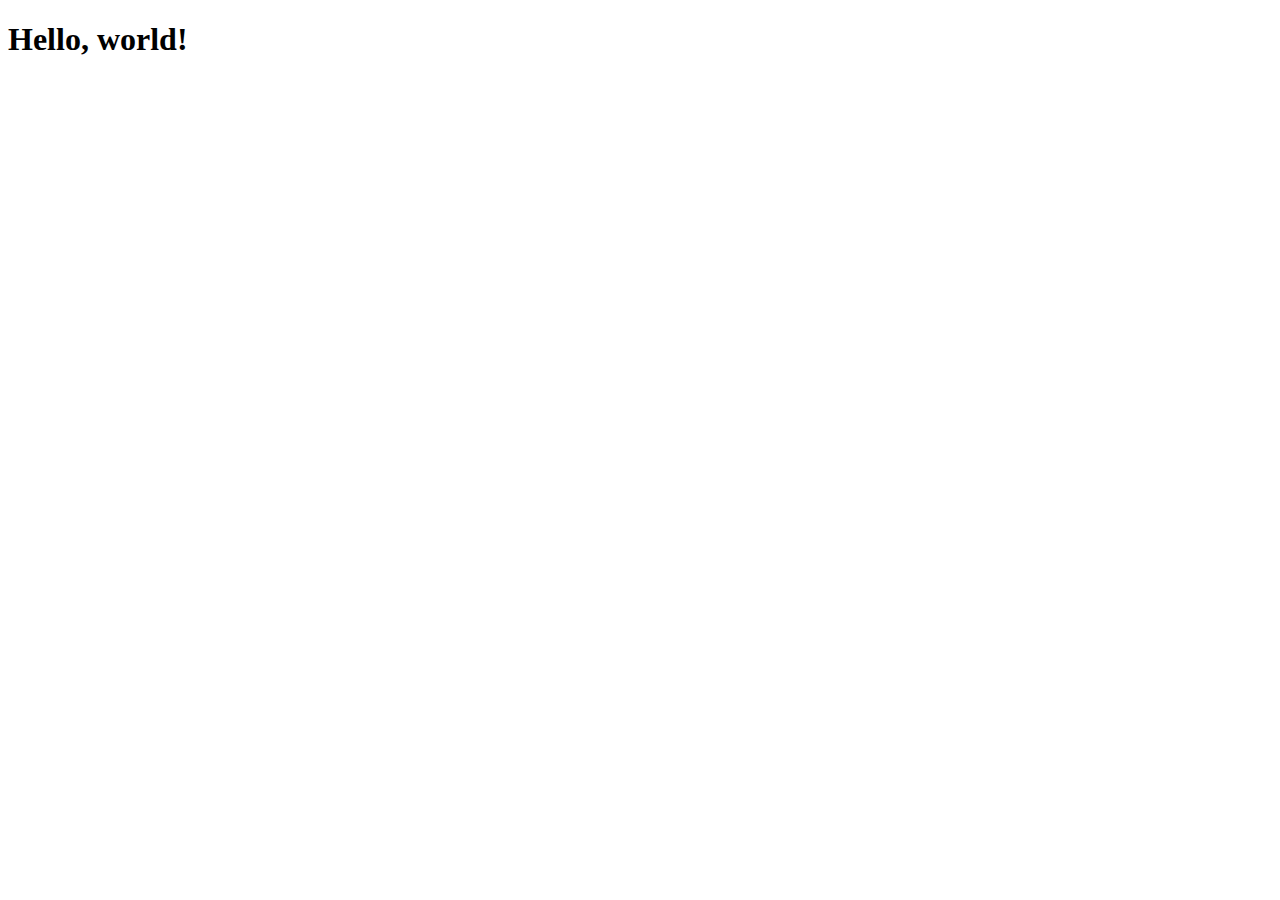
==== about.html @ 8539dff6 "Skeleton" ====
<!doctype html>
<html lang="en">
  <head>
    <!-- Required meta tags -->
    <meta charset="utf-8">
    <meta name="viewport" content="width=device-width, initial-scale=1, shrink-to-fit=no">

    <!-- Bootstrap CSS -->
    <link rel="stylesheet" href="https://cdn.jsdelivr.net/npm/bootstrap@4.5.3/dist/css/bootstrap.min.css" integrity="sha384-TX8t27EcRE3e/ihU7zmQxVncDAy5uIKz4rEkgIXeMed4M0jlfIDPvg6uqKI2xXr2" crossorigin="anonymous">
    <link rel="stylesheet" href="https://cdn.jsdelivr.net/npm/bootstrap-icons@1.3.0/font/bootstrap-icons.css">
    <link rel="stylesheet" href="mystyle.css">
    <title>About</title>
  </head>
  <body>
    <h1>Hello, world!</h1>

    <!-- Optional JavaScript; choose one of the two! -->

    <!-- Option 1: jQuery and Bootstrap Bundle (includes Popper) -->
    <script src="https://code.jquery.com/jquery-3.5.1.slim.min.js" integrity="sha384-DfXdz2htPH0lsSSs5nCTpuj/zy4C+OGpamoFVy38MVBnE+IbbVYUew+OrCXaRkfj" crossorigin="anonymous"></script>
    <script src="https://cdn.jsdelivr.net/npm/bootstrap@4.5.3/dist/js/bootstrap.bundle.min.js" integrity="sha384-ho+j7jyWK8fNQe+A12Hb8AhRq26LrZ/JpcUGGOn+Y7RsweNrtN/tE3MoK7ZeZDyx" crossorigin="anonymous"></script>

    <!-- Option 2: jQuery, Popper.js, and Bootstrap JS
    <script src="https://code.jquery.com/jquery-3.5.1.slim.min.js" integrity="sha384-DfXdz2htPH0lsSSs5nCTpuj/zy4C+OGpamoFVy38MVBnE+IbbVYUew+OrCXaRkfj" crossorigin="anonymous"></script>
    <script src="https://cdn.jsdelivr.net/npm/popper.js@1.16.1/dist/umd/popper.min.js" integrity="sha384-9/reFTGAW83EW2RDu2S0VKaIzap3H66lZH81PoYlFhbGU+6BZp6G7niu735Sk7lN" crossorigin="anonymous"></script>
    <script src="https://cdn.jsdelivr.net/npm/bootstrap@4.5.3/dist/js/bootstrap.min.js" integrity="sha384-w1Q4orYjBQndcko6MimVbzY0tgp4pWB4lZ7lr30WKz0vr/aWKhXdBNmNb5D92v7s" crossorigin="anonymous"></script>
    -->
  </body>
</html>
---- mystyle.css ----
p.myClass{
        color: #0d6efd;
        border: blueviolet;
        background-color: chartreuse;
        border-style: solid;
        border-radius: 10px;
       margin: 10px;
        height: 200px;
        text-align: center;
        padding-top: 90px;
    }
    .bg-dark {
        background-color: #221f20 !important;
    }
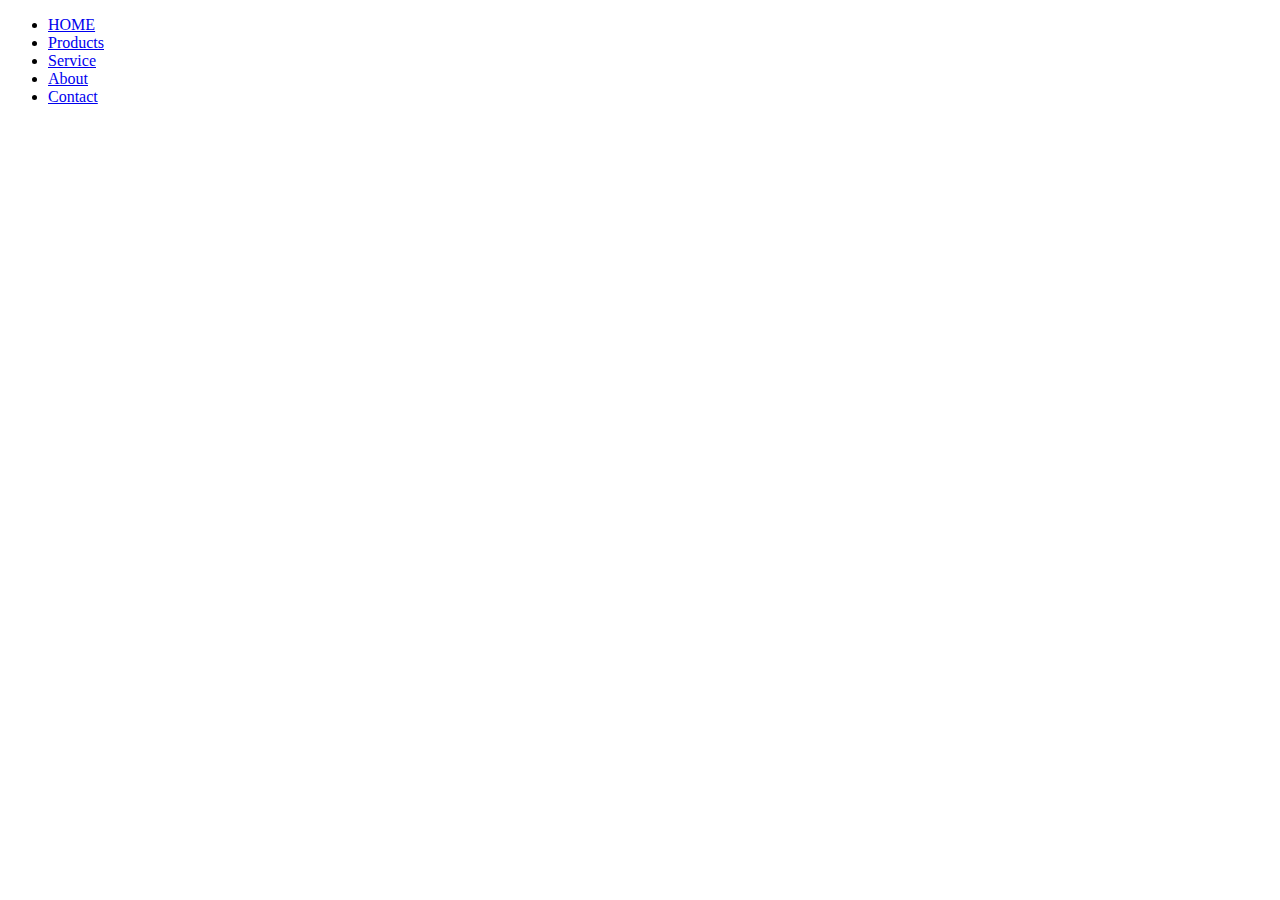
==== commit 27a7a52a: "skeleton v2" ====
--- a/about.html
+++ b/about.html
@@ -11,9 +11,25 @@
     <link rel="stylesheet" href="mystyle.css">
     <title>About</title>
   </head>
-  <body>
-    <h1>Hello, world!</h1>
-
+  <!-- NAV -->
+  <ul class="nav nav-pills nav-fill">
+    <li class="nav-item">
+      <a class="nav-link" href="index.html">HOME</a>
+    </li>
+    <li class="nav-item">
+      <a class="nav-link" href="products.html">Products</a>
+    </li>
+    <li class="nav-item">
+      <a class="nav-link" href="service.html">Service</a>
+    </li>
+    <li class="nav-item">
+        <a class="nav-link active" href="about.html">About</a>
+    </li>
+    <li class="nav-item">
+        <a class="nav-link" href="contacts.html">Contact</a>
+      </li>
+  </ul>
+  <!-- /NAV -->
     <!-- Optional JavaScript; choose one of the two! -->
 
     <!-- Option 1: jQuery and Bootstrap Bundle (includes Popper) -->
